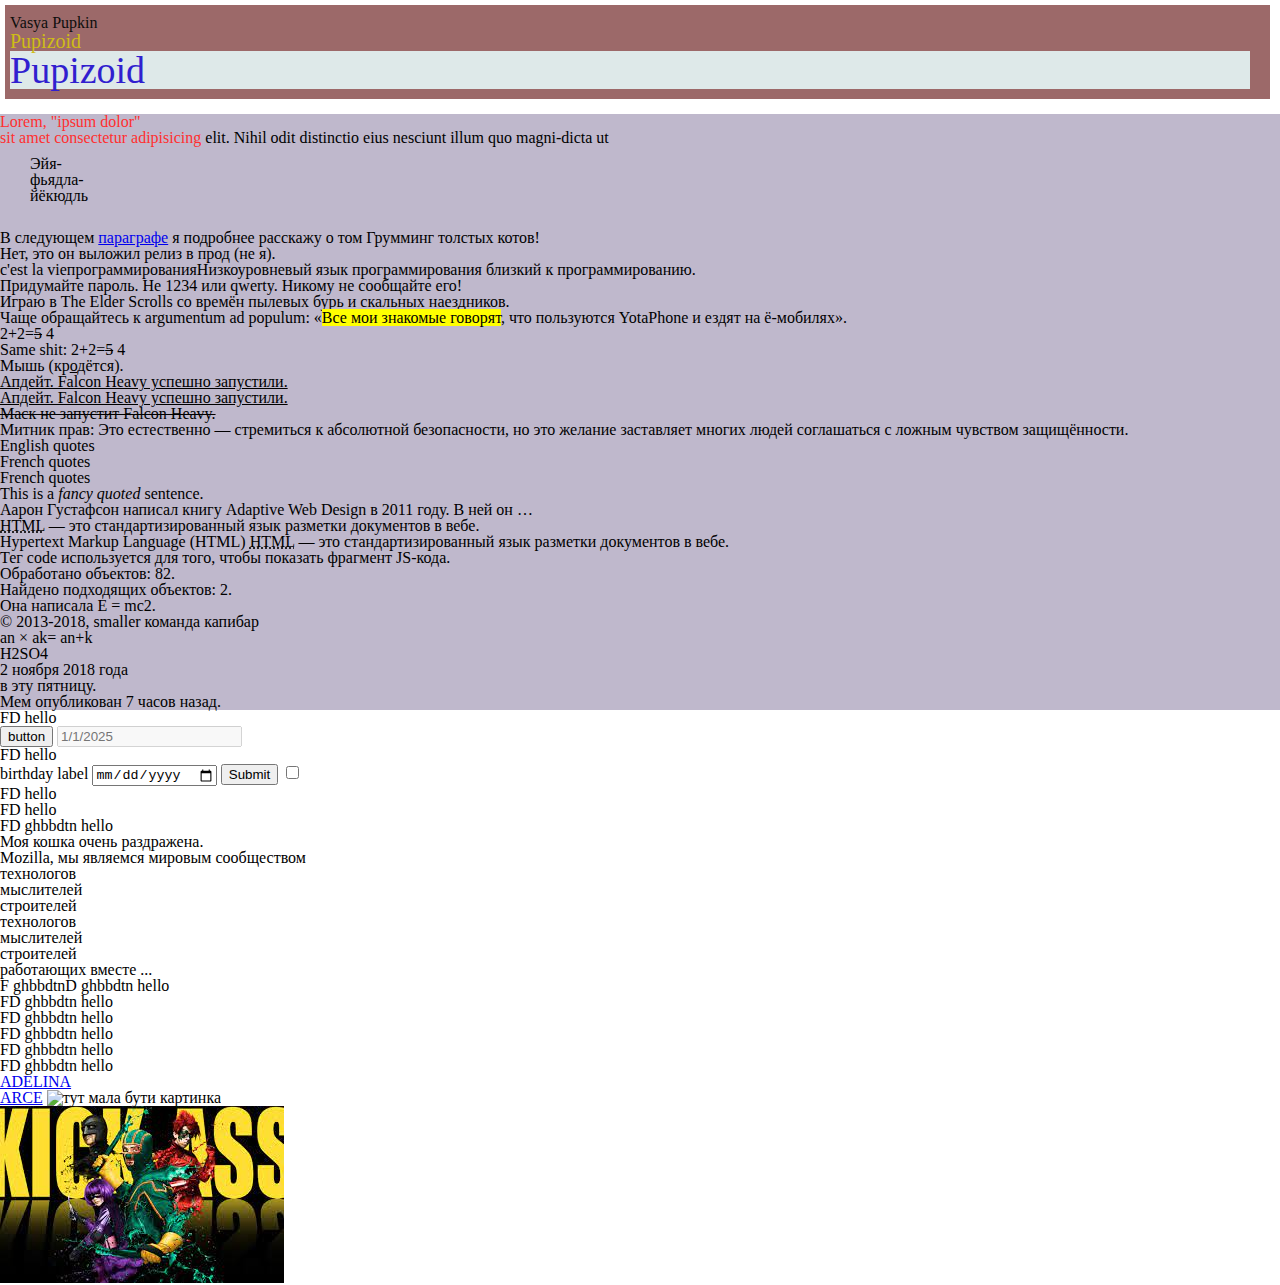
==== index.html @ a9fa0550 "." ====
<!DOCTYPE html>
<html lang="en">

<head>
    <meta charset="UTF-8">
    <meta name="viewport" content="width=device-width, initial-scale=1.0">
    <title>Hello FD!</title>
    <link rel="stylesheet" href="assets/css/reset.css">
    <link rel="stylesheet" href="assets/css/style.css">
</head>
<style>
    h1{color:#0d0e0d}h2{color:#8a2be2}h3{background-color:rgb(222, 233, 233)}
    .fancy-quotes {
        quotes: "❮" "❯";
        
        font-style: italic;
    }
</style>

<body>
    <div class="ADELINA">
        <h1> Vasya Pupkin </h1>
        <h2 style="color: rgb(206, 188, 23); font-size: 20px;"> Pupizoid </h2>
        <h3> Pupizoid </h3>
    </div>
    <div class="ARCE">
        <p>
            <span class="span-test">Lorem, "ipsum dolor" <br> sit amet consectetur adipisicing </span>
            <wbr>elit. Nihil odit dist&shyinctio eius nesciunt illum <wbr> quo <wbr> magni<wbr>-dicta ut 
            <p class="smallP">Эйя&shy;фьядла&shy;йёкюдль</p>
            <br> В следующем <a href="#fat-cat" aria-label="Стрижка котов">параграфе</a> я подробнее расскажу о том
            <a id="fat-cat">Грумминг толстых котов!</a>
            <br>Нет, это <em>он</em> выложил релиз в прод (не я).
            <p><i lang="fr">c'est la vie</i>программирования<i>Низкоуровневый язык программирования</i> близкий к программированию. </p>
            <p></p>
            <p>Придумайте пароль. Не 1234 или qwerty. <strong>Никому не сообщайте его!</strong></p>
            <p>Играю в <b>The Elder Scrolls</b> со времён пылевых бурь и скальных наездников.</p>
            <p>Чаще обращайтесь к argumentum ad populum: «<mark>Все мои знакомые говорят</mark>, что пользуются YotaPhone и ездят на ё-мобилях».</p>
            <P>2+2=<s>5</s> 4</P>
            <P>Same shit: 2+2=<span class="line-through">5</span> 4</p>      
            <p>Мышь (кр<u>о</u>дётся).</p>        
            <p><ins cite="https://ru.wikipedia.org/wiki/Falcon_Heavy" datetime="2018-03-06T01:32:03Z">Апдейт. Falcon Heavy успешно запустили.</ins></p>
            <p><ins>Апдейт. Falcon Heavy успешно запустили.</ins></p>
            <p><del>Маск не запустит Falcon Heavy.</del></p>
            <p>Митник прав: <q cite="https://www.livelib.ru/book/1000092721-iskusstvo-obmana">Это естественно — стремиться к абсолютной безопасности, но это желание заставляет многих людей соглашаться с ложным чувством защищённости</q>.</p>
            <p><span class="qspane"><q>English quotes</q></span></p>
            <p><span class="qspanf"><q>French quotes</q></span></p>
            <p><q style="quotes: '«' '»';"> French quotes</q></p>
            <p>This is a <q class="fancy-quotes">fancy quoted</q> sentence.</p>
            <p>Аарон Густафсон написал книгу <cite>Adaptive Web Design</cite> в 2011 году. В ней он …</p>
            <p><abbr title="Hypertext Markup Language">HTML</abbr> — это стандартизированный язык разметки документов в вебе.</p>
            <p><dfn>Hypertext Markup Language (HTML) <abbr title="Hypertext Markup Language">HTML</abbr></dfn> — это стандартизированный язык разметки документов в вебе.</p>
            <p>Тег <code>code</code> используется для того, чтобы показать фрагмент JS-кода.</p>
            <p><samp>Обработано объектов: 82.<br> Найдено подходящих объектов: 2. </samp></p>
            <p>Она написала <var>E</var> = <var>m</var><var>c</var><sup>2</sup>.</p>
            <p><small>© 2013-2018, <small>smaller</small> команда капибар</small></p>
            <p>a<sup>n</sup> × a<sup>k</sup>= a<sup>n+k</sup></p>
            <p>H<sub>2</sub>SO<sub>4</sub></p>
            <p><time>2 ноября 2018 года</time></p>
            <p><time datetime="09-07">в эту пятницу</time>.</p>
            <p>Мем опубликован <time title="Понедельник, 12-50">7 часов назад</time>.</p>




        </p>
    </div>
    <p>FD hello</p>
    <button>button</button>
    <input type="text" name="Lorem" id="5" disabled placeholder="1/1/2025">
    <p>FD hello</p>
    <label for="birthday1">birthday label</label>
    <input type="date" id="birthday1" name="birthday1" >
    <input type="submit">
    <input type="checkbox">
    <p>FD hello</p>

    <p>FD hello</p>
    <p>FD ghbbdtn hello</p>
    <p>Моя кошка <strong>очень</strong> раздражена.</p>
    <p>Mozilla, мы являемся мировым сообществом</p>

    <ol>
        <li>технологов</li>
        <li>мыслителей</li>
        <li>строителей</li>
    </ol>
    <ul>
        <li>технологов</li>
        <li>мыслителей</li>
        <li>строителей</li>
    </ul>

    <p>работающих вместе ...</p>
    <p>F ghbbdtnD ghbbdtn hello</p>
    <p>FD ghbbdtn hello</p>
    <p>FD ghbbdtn hello</p>
    <p>FD ghbbdtn hello</p>
    <p>FD ghbbdtn hello</p>
    <p>FD ghbbdtn hello</p>

    <a href="https://adelina.com.ua/" title="My Company">ADELINA</a>
    <p></p>
    <a href="https://www.arcecontactcenter.com/" target="_blank">ARCE</a>
    <img src="https://adelina.com.ua/wp-content/uploads/2017/02/adelina_favicon-150x150.png" alt="тут мала бути картинка">
    <p></p>
    <img src="assets/img/download.jpg" alt="images.jpg">
</body>

</html>
---- assets/css/style.css ----
* { padding: 10; margin: 5; box-sizing: border-box; } 
h1 { color: #ff2f2f } 
h2 { color: #8a2be2 } 
h3 { background-color: #0ff } 
h3 { color: rgb(49, 31, 207); font-size: 38px; background-color: #8a2be2; } 
.ADELINA { background-color: rgb(156, 105, 105); padding: 10px 20px 10px 5px; margin: 5px 10px 15px 5px; } 
.ARCE { background-color:rgb(191, 184, 204); } 
.span-test { color: #ff2f2f; } 
.line-through { text-decoration: line-through; } 
.qspanf { quotes: "\00ab" "\00bb"; } 
.qspane { quotes: "\201c" "\201d"; } 
.smallP { margin-block-start: 10px; margin-block-end: 10px; margin-inline-start: 30px; margin-inline-end: 3000px; }
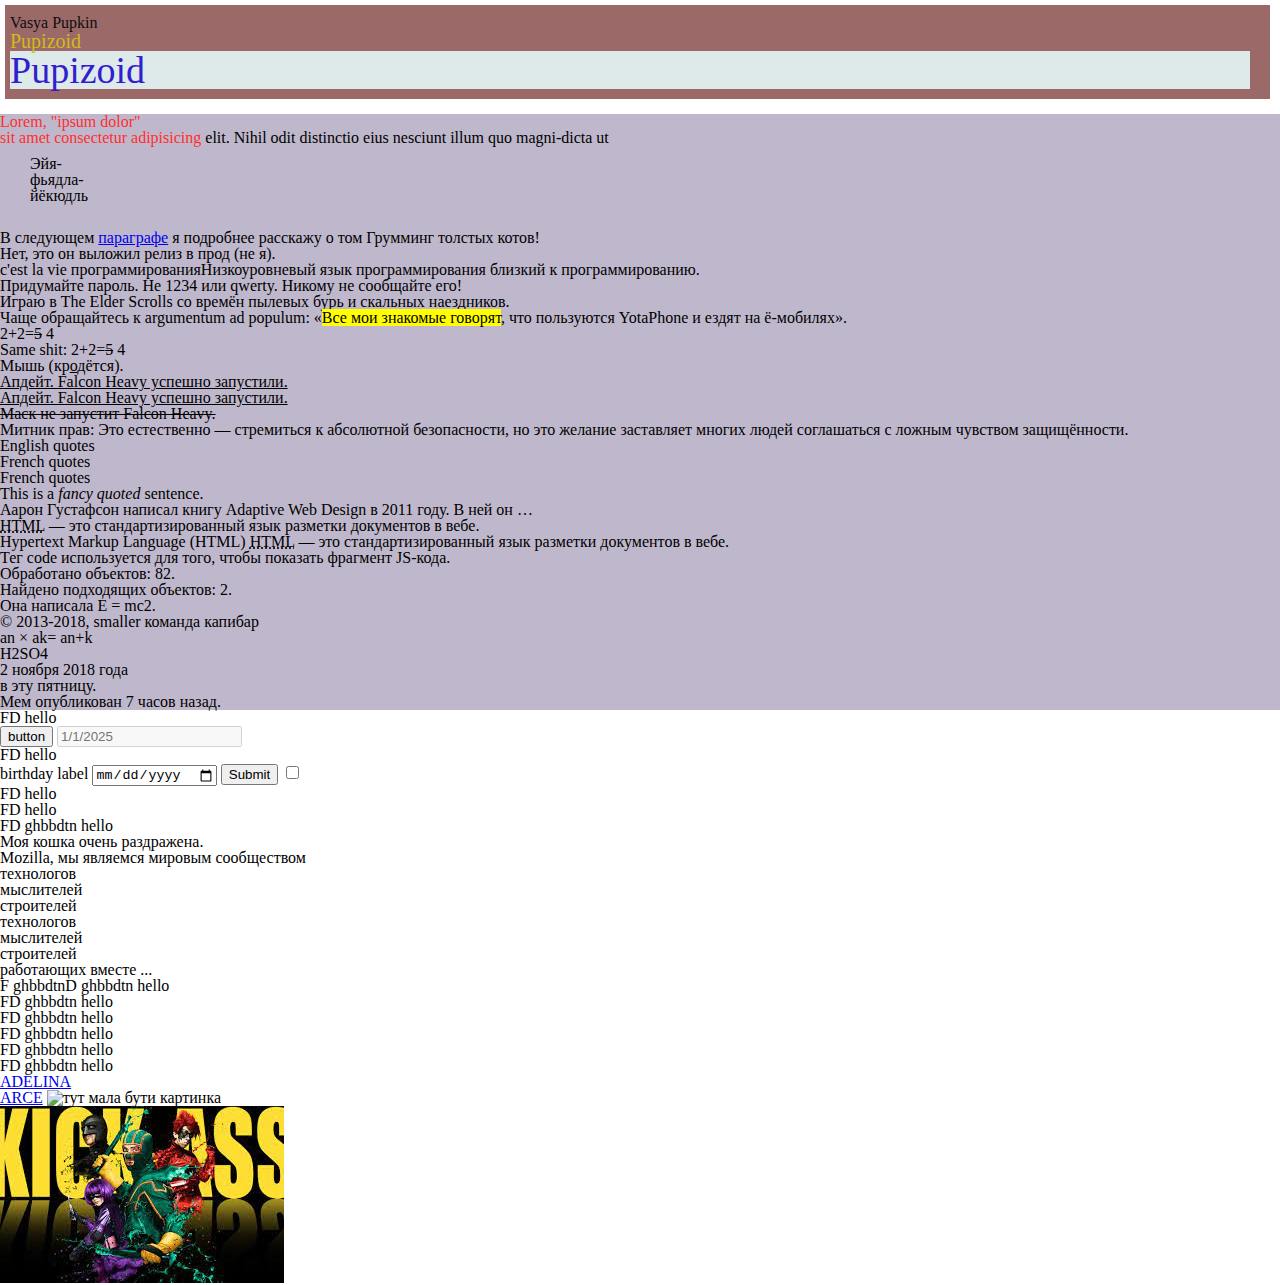
==== commit 0059ccae: "." ====
--- a/index.html
+++ b/index.html
@@ -31,7 +31,7 @@
             <br> В следующем <a href="#fat-cat" aria-label="Стрижка котов">параграфе</a> я подробнее расскажу о том
             <a id="fat-cat">Грумминг толстых котов!</a>
             <br>Нет, это <em>он</em> выложил релиз в прод (не я).
-            <p><i lang="fr">c'est la vie</i>программирования<i>Низкоуровневый язык программирования</i> близкий к программированию. </p>
+            <p><i lang="fr">c'est la vie </i>программирования<i>Низкоуровневый язык программирования</i> близкий к программированию. </p>
             <p></p>
             <p>Придумайте пароль. Не 1234 или qwerty. <strong>Никому не сообщайте его!</strong></p>
             <p>Играю в <b>The Elder Scrolls</b> со времён пылевых бурь и скальных наездников.</p>
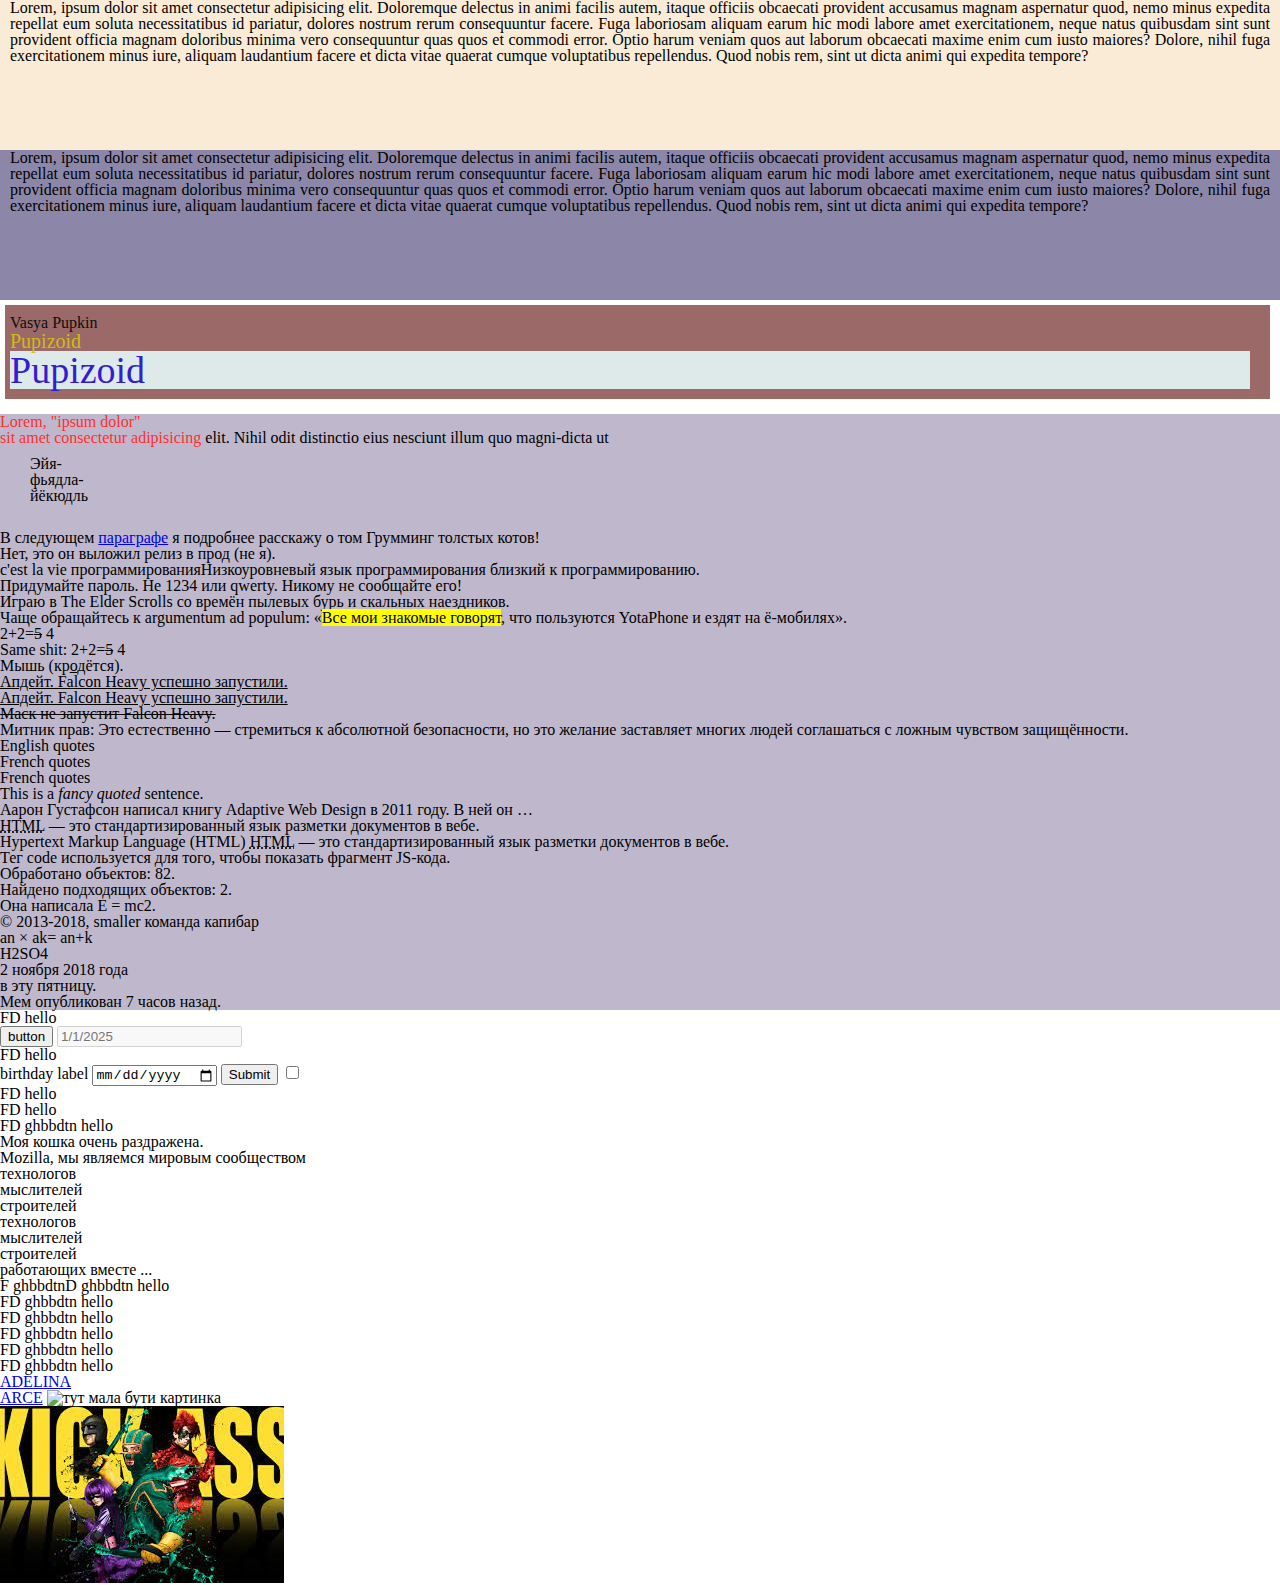
==== commit 598a6dc0: "." ====
--- a/index.html
+++ b/index.html
@@ -18,6 +18,18 @@
 </style>
 
 <body>
+
+    <section class="banner">
+        <div class="container">
+            <p>Lorem, ipsum dolor sit amet consectetur adipisicing elit. Doloremque delectus in animi facilis autem, itaque officiis obcaecati provident accusamus magnam aspernatur quod, nemo minus expedita repellat eum soluta necessitatibus id pariatur, dolores nostrum rerum consequuntur facere. Fuga laboriosam aliquam earum hic modi labore amet exercitationem, neque natus quibusdam sint sunt provident officia magnam doloribus minima vero consequuntur quas quos et commodi error. Optio harum veniam quos aut laborum obcaecati maxime enim cum iusto maiores? Dolore, nihil fuga exercitationem minus iure, aliquam laudantium facere et dicta vitae quaerat cumque voluptatibus repellendus. Quod nobis rem, sint ut dicta animi qui expedita tempore?</p>
+        </div> 
+    </section>    
+    <section class="main">
+        <div class="container">
+            <p>Lorem, ipsum dolor sit amet consectetur adipisicing elit. Doloremque delectus in animi facilis autem, itaque officiis obcaecati provident accusamus magnam aspernatur quod, nemo minus expedita repellat eum soluta necessitatibus id pariatur, dolores nostrum rerum consequuntur facere. Fuga laboriosam aliquam earum hic modi labore amet exercitationem, neque natus quibusdam sint sunt provident officia magnam doloribus minima vero consequuntur quas quos et commodi error. Optio harum veniam quos aut laborum obcaecati maxime enim cum iusto maiores? Dolore, nihil fuga exercitationem minus iure, aliquam laudantium facere et dicta vitae quaerat cumque voluptatibus repellendus. Quod nobis rem, sint ut dicta animi qui expedita tempore?</p>
+        </div> 
+    </section>    
+
     <div class="ADELINA">
         <h1> Vasya Pupkin </h1>
         <h2 style="color: rgb(206, 188, 23); font-size: 20px;"> Pupizoid </h2>
@@ -35,7 +47,7 @@
             <p></p>
             <p>Придумайте пароль. Не 1234 или qwerty. <strong>Никому не сообщайте его!</strong></p>
             <p>Играю в <b>The Elder Scrolls</b> со времён пылевых бурь и скальных наездников.</p>
-            <p>Чаще обращайтесь к argumentum ad populum: «<mark>Все мои знакомые говорят</mark>, что пользуются YotaPhone и ездят на ё-мобилях».</p>
+            <p>Чаще обращайтесь к argumentum ad populum:  «<mark>Все мои знакомые говорят</mark>, что пользуются YotaPhone и ездят на ё-мобилях».</p>
             <P>2+2=<s>5</s> 4</P>
             <P>Same shit: 2+2=<span class="line-through">5</span> 4</p>      
             <p>Мышь (кр<u>о</u>дётся).</p>        
@@ -59,9 +71,6 @@
             <p><time>2 ноября 2018 года</time></p>
             <p><time datetime="09-07">в эту пятницу</time>.</p>
             <p>Мем опубликован <time title="Понедельник, 12-50">7 часов назад</time>.</p>
-
-
-
 
         </p>
     </div>
--- a/assets/css/style.css
+++ b/assets/css/style.css
@@ -9,4 +9,23 @@
 .line-through { text-decoration: line-through; } 
 .qspanf { quotes: "\00ab" "\00bb"; } 
 .qspane { quotes: "\201c" "\201d"; } 
-.smallP { margin-block-start: 10px; margin-block-end: 10px; margin-inline-start: 30px; margin-inline-end: 3000px; } +.smallP { margin-block-start: 10px; margin-block-end: 10px; margin-inline-start: 30px; margin-inline-end: 3000px; } 
+p {
+    font-size: 16px;
+    text-align: justify;
+}
+.container { 
+    max-width: 1600px; height: 150px; background-color: rgb(140, 135, 168); 
+margin-left: auto;
+margin-right: auto;
+padding-left: 10px;
+padding-right: 10px;
+} 
+/************/
+.banner {
+    background-color: aqua;
+}
+
+.banner .container {
+    background-color: antiquewhite;
+}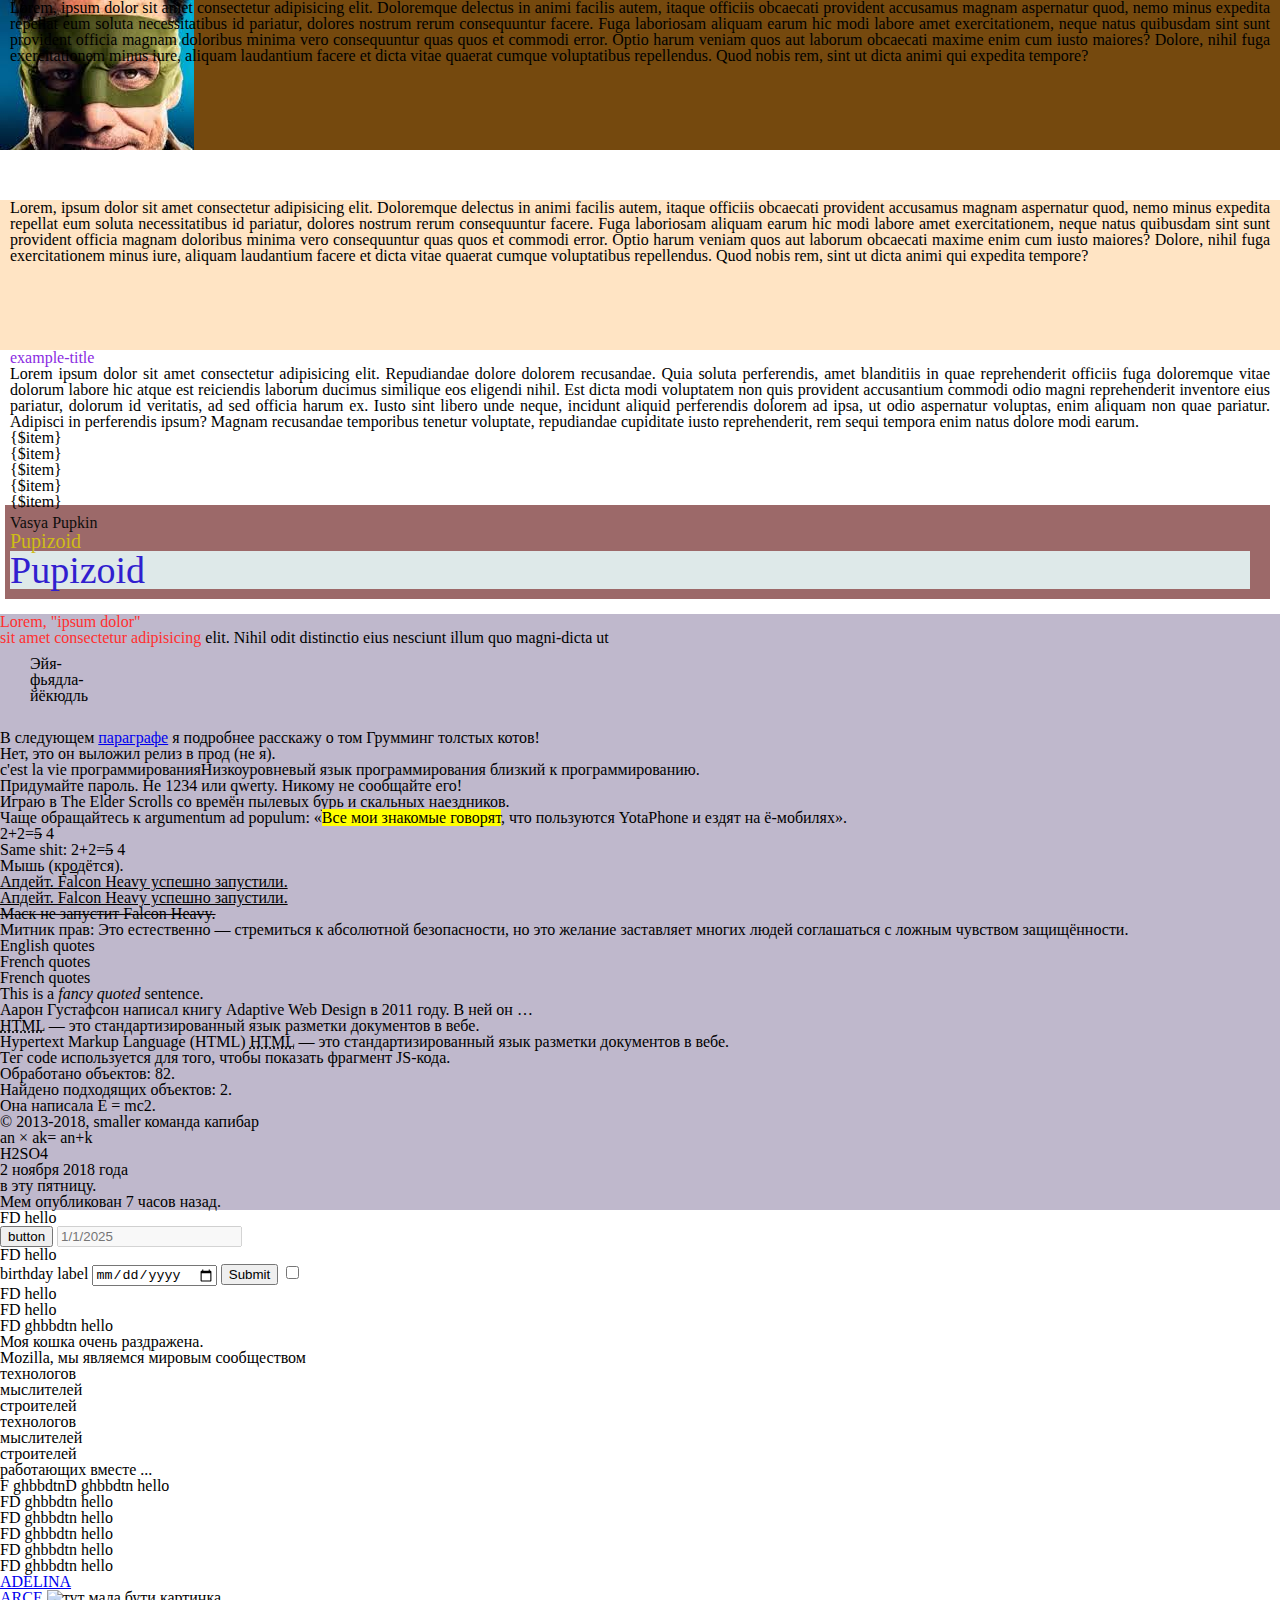
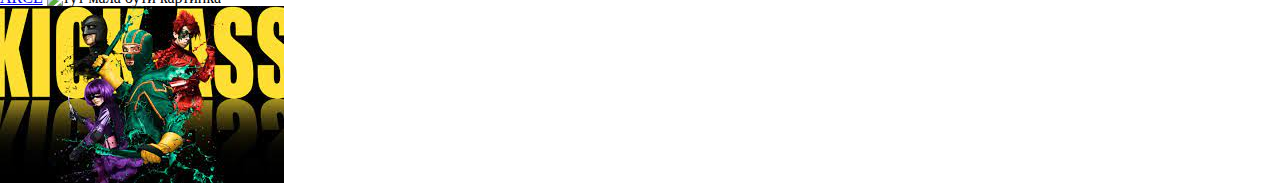
==== commit 9cace089: "." ====
--- a/index.html
+++ b/index.html
@@ -29,6 +29,24 @@
             <p>Lorem, ipsum dolor sit amet consectetur adipisicing elit. Doloremque delectus in animi facilis autem, itaque officiis obcaecati provident accusamus magnam aspernatur quod, nemo minus expedita repellat eum soluta necessitatibus id pariatur, dolores nostrum rerum consequuntur facere. Fuga laboriosam aliquam earum hic modi labore amet exercitationem, neque natus quibusdam sint sunt provident officia magnam doloribus minima vero consequuntur quas quos et commodi error. Optio harum veniam quos aut laborum obcaecati maxime enim cum iusto maiores? Dolore, nihil fuga exercitationem minus iure, aliquam laudantium facere et dicta vitae quaerat cumque voluptatibus repellendus. Quod nobis rem, sint ut dicta animi qui expedita tempore?</p>
         </div> 
     </section>    
+
+    <section class="exapmle">
+        <div class="container">
+            <h2 class="example-title">example-title</h2>
+            <div class="example-content">
+                <p>Lorem ipsum dolor sit amet consectetur adipisicing elit. Repudiandae dolore dolorem recusandae. Quia soluta perferendis, amet blanditiis in quae reprehenderit officiis fuga doloremque vitae dolorum labore hic atque est reiciendis laborum ducimus similique eos eligendi nihil. Est dicta modi voluptatem non quis provident accusantium commodi odio magni reprehenderit inventore eius pariatur, dolorum id veritatis, ad sed officia harum ex. Iusto sint libero unde neque, incidunt aliquid perferendis dolorem ad ipsa, ut odio aspernatur voluptas, enim aliquam non quae pariatur. Adipisci in perferendis ipsum? Magnam recusandae temporibus tenetur voluptate, repudiandae cupiditate iusto reprehenderit, rem sequi tempora enim natus dolore modi earum.</p>
+                <ul>
+                    <li>{$item}</li>
+                    <li>{$item}</li>
+                    <li>{$item}</li>
+                    <li>{$item}</li>
+                    <li>{$item}</li>
+                </ul>
+            </div>
+        </div>
+
+    </section>
+
 
     <div class="ADELINA">
         <h1> Vasya Pupkin </h1>
@@ -74,46 +92,48 @@
 
         </p>
     </div>
-    <p>FD hello</p>
-    <button>button</button>
-    <input type="text" name="Lorem" id="5" disabled placeholder="1/1/2025">
-    <p>FD hello</p>
-    <label for="birthday1">birthday label</label>
-    <input type="date" id="birthday1" name="birthday1" >
-    <input type="submit">
-    <input type="checkbox">
-    <p>FD hello</p>
+    <section class="bullshit">
+        <p>FD hello</p>
+        <button>button</button>
+        <input type="text" name="Lorem" id="5" disabled placeholder="1/1/2025">
+        <p>FD hello</p>
+        <label for="birthday1">birthday label</label>
+        <input type="date" id="birthday1" name="birthday1" >
+        <input type="submit">
+        <input type="checkbox">
+        <p>FD hello</p>
 
-    <p>FD hello</p>
-    <p>FD ghbbdtn hello</p>
-    <p>Моя кошка <strong>очень</strong> раздражена.</p>
-    <p>Mozilla, мы являемся мировым сообществом</p>
+        <p>FD hello</p>
+        <p>FD ghbbdtn hello</p>
+        <p>Моя кошка <strong>очень</strong> раздражена.</p>
+        <p>Mozilla, мы являемся мировым сообществом</p>
 
-    <ol>
-        <li>технологов</li>
-        <li>мыслителей</li>
-        <li>строителей</li>
-    </ol>
-    <ul>
-        <li>технологов</li>
-        <li>мыслителей</li>
-        <li>строителей</li>
-    </ul>
+        <ol>
+            <li>технологов</li>
+            <li>мыслителей</li>
+            <li>строителей</li>
+        </ol>
+        <ul>
+            <li>технологов</li>
+            <li>мыслителей</li>
+            <li>строителей</li>
+        </ul>
 
-    <p>работающих вместе ...</p>
-    <p>F ghbbdtnD ghbbdtn hello</p>
-    <p>FD ghbbdtn hello</p>
-    <p>FD ghbbdtn hello</p>
-    <p>FD ghbbdtn hello</p>
-    <p>FD ghbbdtn hello</p>
-    <p>FD ghbbdtn hello</p>
+        <p>работающих вместе ...</p>
+        <p>F ghbbdtnD ghbbdtn hello</p>
+        <p>FD ghbbdtn hello</p>
+        <p>FD ghbbdtn hello</p>
+        <p>FD ghbbdtn hello</p>
+        <p>FD ghbbdtn hello</p>
+        <p>FD ghbbdtn hello</p>
 
-    <a href="https://adelina.com.ua/" title="My Company">ADELINA</a>
-    <p></p>
-    <a href="https://www.arcecontactcenter.com/" target="_blank">ARCE</a>
-    <img src="https://adelina.com.ua/wp-content/uploads/2017/02/adelina_favicon-150x150.png" alt="тут мала бути картинка">
-    <p></p>
-    <img src="assets/img/download.jpg" alt="images.jpg">
+        <a href="https://adelina.com.ua/" title="My Company">ADELINA</a>
+        <p></p>
+        <a href="https://www.arcecontactcenter.com/" target="_blank">ARCE</a>
+        <img src="https://adelina.com.ua/wp-content/uploads/2017/02/adelina_favicon-150x150.png" alt="тут мала бути картинка">
+        <p></p>
+        <img src="assets/img/download.jpg" alt="images.jpg">
+    </section>
 </body>
 
 </html>--- a/assets/css/style.css
+++ b/assets/css/style.css
@@ -15,17 +15,25 @@
     text-align: justify;
 }
 .container { 
-    max-width: 1600px; height: 150px; background-color: rgb(140, 135, 168); 
-margin-left: auto;
-margin-right: auto;
-padding-left: 10px;
-padding-right: 10px;
+    max-width: 1600px; height: 150px; 
+    /* background-color: rgb(60, 37, 187); */
+    margin-left: auto;
+    margin-right: auto;
+    padding-left: 10px;
+    padding-right: 10px;
 } 
 /************/
 .banner {
-    background-color: aqua;
+    background-color: rgb(195, 228, 228);
 }
 
 .banner .container {
-    background-color: antiquewhite;
+    background-image: url(../img/images.jpg);
+    background-color: rgb(117, 73, 14);
+    background-repeat: no-repeat;
+}
+
+.main {
+    background-color: bisque;
+    margin-top: 50px;
 }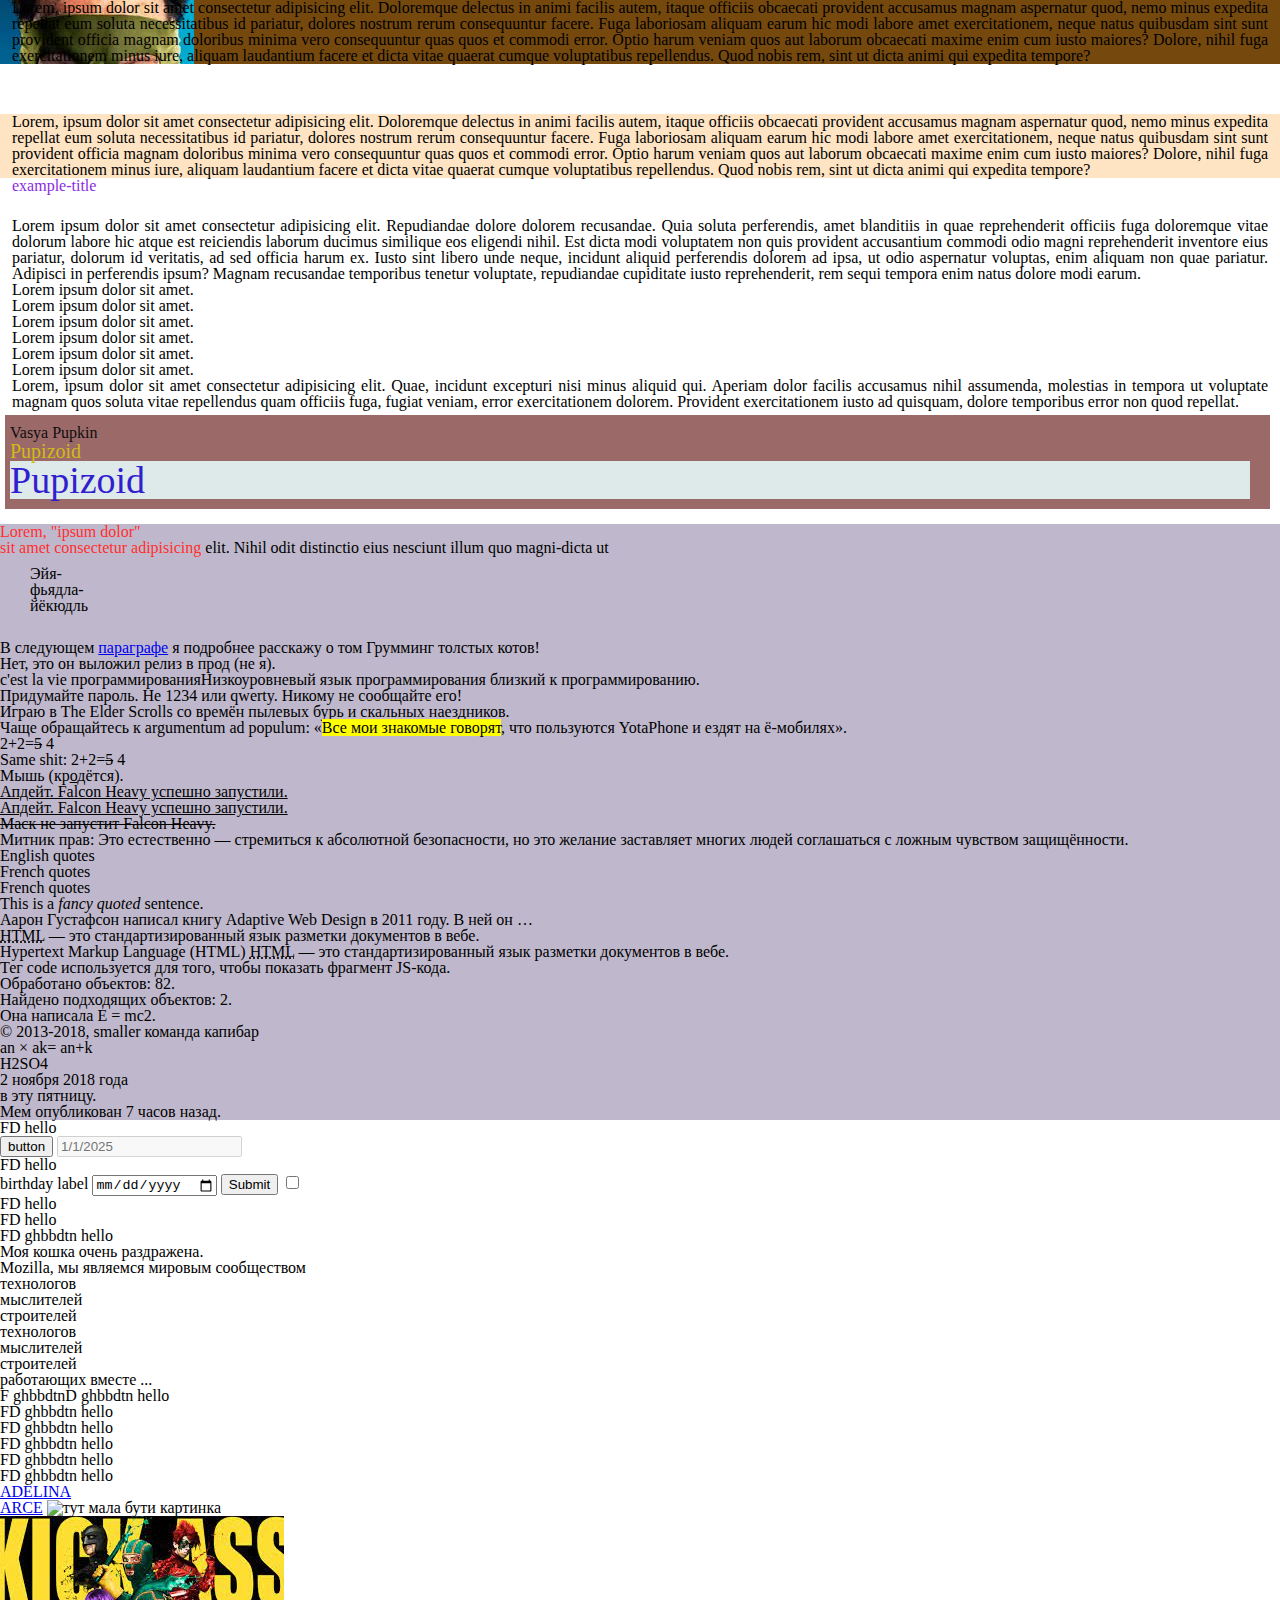
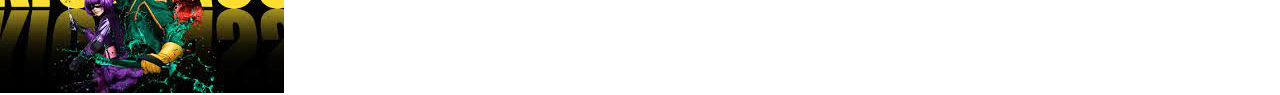
==== commit ee771484: "." ====
--- a/index.html
+++ b/index.html
@@ -9,10 +9,21 @@
     <link rel="stylesheet" href="assets/css/style.css">
 </head>
 <style>
-    h1{color:#0d0e0d}h2{color:#8a2be2}h3{background-color:rgb(222, 233, 233)}
+    h1 {
+        color: #0d0e0d
+    }
+
+    h2 {
+        color: #8a2be2
+    }
+
+    h3 {
+        background-color: rgb(222, 233, 233)
+    }
+
     .fancy-quotes {
         quotes: "❮" "❯";
-        
+
         font-style: italic;
     }
 </style>
@@ -21,32 +32,57 @@
 
     <section class="banner">
         <div class="container">
-            <p>Lorem, ipsum dolor sit amet consectetur adipisicing elit. Doloremque delectus in animi facilis autem, itaque officiis obcaecati provident accusamus magnam aspernatur quod, nemo minus expedita repellat eum soluta necessitatibus id pariatur, dolores nostrum rerum consequuntur facere. Fuga laboriosam aliquam earum hic modi labore amet exercitationem, neque natus quibusdam sint sunt provident officia magnam doloribus minima vero consequuntur quas quos et commodi error. Optio harum veniam quos aut laborum obcaecati maxime enim cum iusto maiores? Dolore, nihil fuga exercitationem minus iure, aliquam laudantium facere et dicta vitae quaerat cumque voluptatibus repellendus. Quod nobis rem, sint ut dicta animi qui expedita tempore?</p>
-        </div> 
-    </section>    
+            <p>Lorem, ipsum dolor sit amet consectetur adipisicing elit. Doloremque delectus in animi facilis autem,
+                itaque officiis obcaecati provident accusamus magnam aspernatur quod, nemo minus expedita repellat eum
+                soluta necessitatibus id pariatur, dolores nostrum rerum consequuntur facere. Fuga laboriosam aliquam
+                earum hic modi labore amet exercitationem, neque natus quibusdam sint sunt provident officia magnam
+                doloribus minima vero consequuntur quas quos et commodi error. Optio harum veniam quos aut laborum
+                obcaecati maxime enim cum iusto maiores? Dolore, nihil fuga exercitationem minus iure, aliquam
+                laudantium facere et dicta vitae quaerat cumque voluptatibus repellendus. Quod nobis rem, sint ut dicta
+                animi qui expedita tempore?</p>
+        </div>
+    </section>
     <section class="main">
         <div class="container">
-            <p>Lorem, ipsum dolor sit amet consectetur adipisicing elit. Doloremque delectus in animi facilis autem, itaque officiis obcaecati provident accusamus magnam aspernatur quod, nemo minus expedita repellat eum soluta necessitatibus id pariatur, dolores nostrum rerum consequuntur facere. Fuga laboriosam aliquam earum hic modi labore amet exercitationem, neque natus quibusdam sint sunt provident officia magnam doloribus minima vero consequuntur quas quos et commodi error. Optio harum veniam quos aut laborum obcaecati maxime enim cum iusto maiores? Dolore, nihil fuga exercitationem minus iure, aliquam laudantium facere et dicta vitae quaerat cumque voluptatibus repellendus. Quod nobis rem, sint ut dicta animi qui expedita tempore?</p>
-        </div> 
-    </section>    
+            <p>Lorem, ipsum dolor sit amet consectetur adipisicing elit. Doloremque delectus in animi facilis autem,
+                itaque officiis obcaecati provident accusamus magnam aspernatur quod, nemo minus expedita repellat eum
+                soluta necessitatibus id pariatur, dolores nostrum rerum consequuntur facere. Fuga laboriosam aliquam
+                earum hic modi labore amet exercitationem, neque natus quibusdam sint sunt provident officia magnam
+                doloribus minima vero consequuntur quas quos et commodi error. Optio harum veniam quos aut laborum
+                obcaecati maxime enim cum iusto maiores? Dolore, nihil fuga exercitationem minus iure, aliquam
+                laudantium facere et dicta vitae quaerat cumque voluptatibus repellendus. Quod nobis rem, sint ut dicta
+                animi qui expedita tempore?</p>
+        </div>
+    </section>
 
     <section class="exapmle">
         <div class="container">
             <h2 class="example-title">example-title</h2>
             <div class="example-content">
-                <p>Lorem ipsum dolor sit amet consectetur adipisicing elit. Repudiandae dolore dolorem recusandae. Quia soluta perferendis, amet blanditiis in quae reprehenderit officiis fuga doloremque vitae dolorum labore hic atque est reiciendis laborum ducimus similique eos eligendi nihil. Est dicta modi voluptatem non quis provident accusantium commodi odio magni reprehenderit inventore eius pariatur, dolorum id veritatis, ad sed officia harum ex. Iusto sint libero unde neque, incidunt aliquid perferendis dolorem ad ipsa, ut odio aspernatur voluptas, enim aliquam non quae pariatur. Adipisci in perferendis ipsum? Magnam recusandae temporibus tenetur voluptate, repudiandae cupiditate iusto reprehenderit, rem sequi tempora enim natus dolore modi earum.</p>
+                <p>Lorem ipsum dolor sit amet consectetur adipisicing elit. Repudiandae dolore dolorem recusandae. Quia
+                    soluta perferendis, amet blanditiis in quae reprehenderit officiis fuga doloremque vitae dolorum
+                    labore hic atque est reiciendis laborum ducimus similique eos eligendi nihil. Est dicta modi
+                    voluptatem non quis provident accusantium commodi odio magni reprehenderit inventore eius pariatur,
+                    dolorum id veritatis, ad sed officia harum ex. Iusto sint libero unde neque, incidunt aliquid
+                    perferendis dolorem ad ipsa, ut odio aspernatur voluptas, enim aliquam non quae pariatur. Adipisci
+                    in perferendis ipsum? Magnam recusandae temporibus tenetur voluptate, repudiandae cupiditate iusto
+                    reprehenderit, rem sequi tempora enim natus dolore modi earum.</p>
                 <ul>
-                    <li>{$item}</li>
-                    <li>{$item}</li>
-                    <li>{$item}</li>
-                    <li>{$item}</li>
-                    <li>{$item}</li>
+                    <li>Lorem ipsum dolor sit amet.</li>
+                    <li>Lorem ipsum dolor sit amet.</li>
+                    <li>Lorem ipsum dolor sit amet.</li>
+                    <li>Lorem ipsum dolor sit amet.</li>
+                    <li>Lorem ipsum dolor sit amet.</li>
+                    <li>Lorem ipsum dolor sit amet.</li>
                 </ul>
+                <p>Lorem, ipsum dolor sit amet consectetur adipisicing elit. Quae, incidunt excepturi nisi minus aliquid
+                    qui. Aperiam dolor facilis accusamus nihil assumenda, molestias in tempora ut voluptate magnam quos
+                    soluta vitae repellendus quam officiis fuga, fugiat veniam, error exercitationem dolorem. Provident
+                    exercitationem iusto ad quisquam, dolore temporibus error non quod repellat.</p>
             </div>
         </div>
 
     </section>
-
 
     <div class="ADELINA">
         <h1> Vasya Pupkin </h1>
@@ -56,39 +92,46 @@
     <div class="ARCE">
         <p>
             <span class="span-test">Lorem, "ipsum dolor" <br> sit amet consectetur adipisicing </span>
-            <wbr>elit. Nihil odit dist&shyinctio eius nesciunt illum <wbr> quo <wbr> magni<wbr>-dicta ut 
-            <p class="smallP">Эйя&shy;фьядла&shy;йёкюдль</p>
-            <br> В следующем <a href="#fat-cat" aria-label="Стрижка котов">параграфе</a> я подробнее расскажу о том
-            <a id="fat-cat">Грумминг толстых котов!</a>
-            <br>Нет, это <em>он</em> выложил релиз в прод (не я).
-            <p><i lang="fr">c'est la vie </i>программирования<i>Низкоуровневый язык программирования</i> близкий к программированию. </p>
-            <p></p>
-            <p>Придумайте пароль. Не 1234 или qwerty. <strong>Никому не сообщайте его!</strong></p>
-            <p>Играю в <b>The Elder Scrolls</b> со времён пылевых бурь и скальных наездников.</p>
-            <p>Чаще обращайтесь к argumentum ad populum:  «<mark>Все мои знакомые говорят</mark>, что пользуются YotaPhone и ездят на ё-мобилях».</p>
-            <P>2+2=<s>5</s> 4</P>
-            <P>Same shit: 2+2=<span class="line-through">5</span> 4</p>      
-            <p>Мышь (кр<u>о</u>дётся).</p>        
-            <p><ins cite="https://ru.wikipedia.org/wiki/Falcon_Heavy" datetime="2018-03-06T01:32:03Z">Апдейт. Falcon Heavy успешно запустили.</ins></p>
-            <p><ins>Апдейт. Falcon Heavy успешно запустили.</ins></p>
-            <p><del>Маск не запустит Falcon Heavy.</del></p>
-            <p>Митник прав: <q cite="https://www.livelib.ru/book/1000092721-iskusstvo-obmana">Это естественно — стремиться к абсолютной безопасности, но это желание заставляет многих людей соглашаться с ложным чувством защищённости</q>.</p>
-            <p><span class="qspane"><q>English quotes</q></span></p>
-            <p><span class="qspanf"><q>French quotes</q></span></p>
-            <p><q style="quotes: '«' '»';"> French quotes</q></p>
-            <p>This is a <q class="fancy-quotes">fancy quoted</q> sentence.</p>
-            <p>Аарон Густафсон написал книгу <cite>Adaptive Web Design</cite> в 2011 году. В ней он …</p>
-            <p><abbr title="Hypertext Markup Language">HTML</abbr> — это стандартизированный язык разметки документов в вебе.</p>
-            <p><dfn>Hypertext Markup Language (HTML) <abbr title="Hypertext Markup Language">HTML</abbr></dfn> — это стандартизированный язык разметки документов в вебе.</p>
-            <p>Тег <code>code</code> используется для того, чтобы показать фрагмент JS-кода.</p>
-            <p><samp>Обработано объектов: 82.<br> Найдено подходящих объектов: 2. </samp></p>
-            <p>Она написала <var>E</var> = <var>m</var><var>c</var><sup>2</sup>.</p>
-            <p><small>© 2013-2018, <small>smaller</small> команда капибар</small></p>
-            <p>a<sup>n</sup> × a<sup>k</sup>= a<sup>n+k</sup></p>
-            <p>H<sub>2</sub>SO<sub>4</sub></p>
-            <p><time>2 ноября 2018 года</time></p>
-            <p><time datetime="09-07">в эту пятницу</time>.</p>
-            <p>Мем опубликован <time title="Понедельник, 12-50">7 часов назад</time>.</p>
+            <wbr>elit. Nihil odit dist&shyinctio eius nesciunt illum <wbr> quo <wbr> magni<wbr>-dicta ut
+        <p class="smallP">Эйя&shy;фьядла&shy;йёкюдль</p>
+        <br> В следующем <a href="#fat-cat" aria-label="Стрижка котов">параграфе</a> я подробнее расскажу о том
+        <a id="fat-cat">Грумминг толстых котов!</a>
+        <br>Нет, это <em>он</em> выложил релиз в прод (не я).
+        <p><i lang="fr">c'est la vie </i>программирования<i>Низкоуровневый язык программирования</i> близкий к
+            программированию. </p>
+        <p></p>
+        <p>Придумайте пароль. Не 1234 или qwerty. <strong>Никому не сообщайте его!</strong></p>
+        <p>Играю в <b>The Elder Scrolls</b> со времён пылевых бурь и скальных наездников.</p>
+        <p>Чаще обращайтесь к argumentum ad populum: «<mark>Все мои знакомые говорят</mark>, что пользуются YotaPhone и
+            ездят на ё-мобилях».</p>
+        <P>2+2=<s>5</s> 4</P>
+        <P>Same shit: 2+2=<span class="line-through">5</span> 4</p>
+        <p>Мышь (кр<u>о</u>дётся).</p>
+        <p><ins cite="https://ru.wikipedia.org/wiki/Falcon_Heavy" datetime="2018-03-06T01:32:03Z">Апдейт. Falcon Heavy
+                успешно запустили.</ins></p>
+        <p><ins>Апдейт. Falcon Heavy успешно запустили.</ins></p>
+        <p><del>Маск не запустит Falcon Heavy.</del></p>
+        <p>Митник прав: <q cite="https://www.livelib.ru/book/1000092721-iskusstvo-obmana">Это естественно — стремиться к
+                абсолютной безопасности, но это желание заставляет многих людей соглашаться с ложным чувством
+                защищённости</q>.</p>
+        <p><span class="qspane"><q>English quotes</q></span></p>
+        <p><span class="qspanf"><q>French quotes</q></span></p>
+        <p><q style="quotes: '«' '»';"> French quotes</q></p>
+        <p>This is a <q class="fancy-quotes">fancy quoted</q> sentence.</p>
+        <p>Аарон Густафсон написал книгу <cite>Adaptive Web Design</cite> в 2011 году. В ней он …</p>
+        <p><abbr title="Hypertext Markup Language">HTML</abbr> — это стандартизированный язык разметки документов в
+            вебе.</p>
+        <p><dfn>Hypertext Markup Language (HTML) <abbr title="Hypertext Markup Language">HTML</abbr></dfn> — это
+            стандартизированный язык разметки документов в вебе.</p>
+        <p>Тег <code>code</code> используется для того, чтобы показать фрагмент JS-кода.</p>
+        <p><samp>Обработано объектов: 82.<br> Найдено подходящих объектов: 2. </samp></p>
+        <p>Она написала <var>E</var> = <var>m</var><var>c</var><sup>2</sup>.</p>
+        <p><small>© 2013-2018, <small>smaller</small> команда капибар</small></p>
+        <p>a<sup>n</sup> × a<sup>k</sup>= a<sup>n+k</sup></p>
+        <p>H<sub>2</sub>SO<sub>4</sub></p>
+        <p><time>2 ноября 2018 года</time></p>
+        <p><time datetime="09-07">в эту пятницу</time>.</p>
+        <p>Мем опубликован <time title="Понедельник, 12-50">7 часов назад</time>.</p>
 
         </p>
     </div>
@@ -98,7 +141,7 @@
         <input type="text" name="Lorem" id="5" disabled placeholder="1/1/2025">
         <p>FD hello</p>
         <label for="birthday1">birthday label</label>
-        <input type="date" id="birthday1" name="birthday1" >
+        <input type="date" id="birthday1" name="birthday1">
         <input type="submit">
         <input type="checkbox">
         <p>FD hello</p>
@@ -130,7 +173,8 @@
         <a href="https://adelina.com.ua/" title="My Company">ADELINA</a>
         <p></p>
         <a href="https://www.arcecontactcenter.com/" target="_blank">ARCE</a>
-        <img src="https://adelina.com.ua/wp-content/uploads/2017/02/adelina_favicon-150x150.png" alt="тут мала бути картинка">
+        <img src="https://adelina.com.ua/wp-content/uploads/2017/02/adelina_favicon-150x150.png"
+            alt="тут мала бути картинка">
         <p></p>
         <img src="assets/img/download.jpg" alt="images.jpg">
     </section>
--- a/assets/css/style.css
+++ b/assets/css/style.css
@@ -15,12 +15,9 @@
     text-align: justify;
 }
 .container { 
-    max-width: 1600px; height: 150px; 
-    /* background-color: rgb(60, 37, 187); */
-    margin-left: auto;
-    margin-right: auto;
-    padding-left: 10px;
-    padding-right: 10px;
+    max-width: 1419px;
+    margin: 0 auto;
+    padding: 0 12px;
 } 
 /************/
 .banner {
@@ -36,4 +33,13 @@
 .main {
     background-color: bisque;
     margin-top: 50px;
+}
+
+.example {
+    background: #98ff9d;
+    padding: 100px 0;
+}
+
+.example-title {
+    margin-bottom: 24px;
 }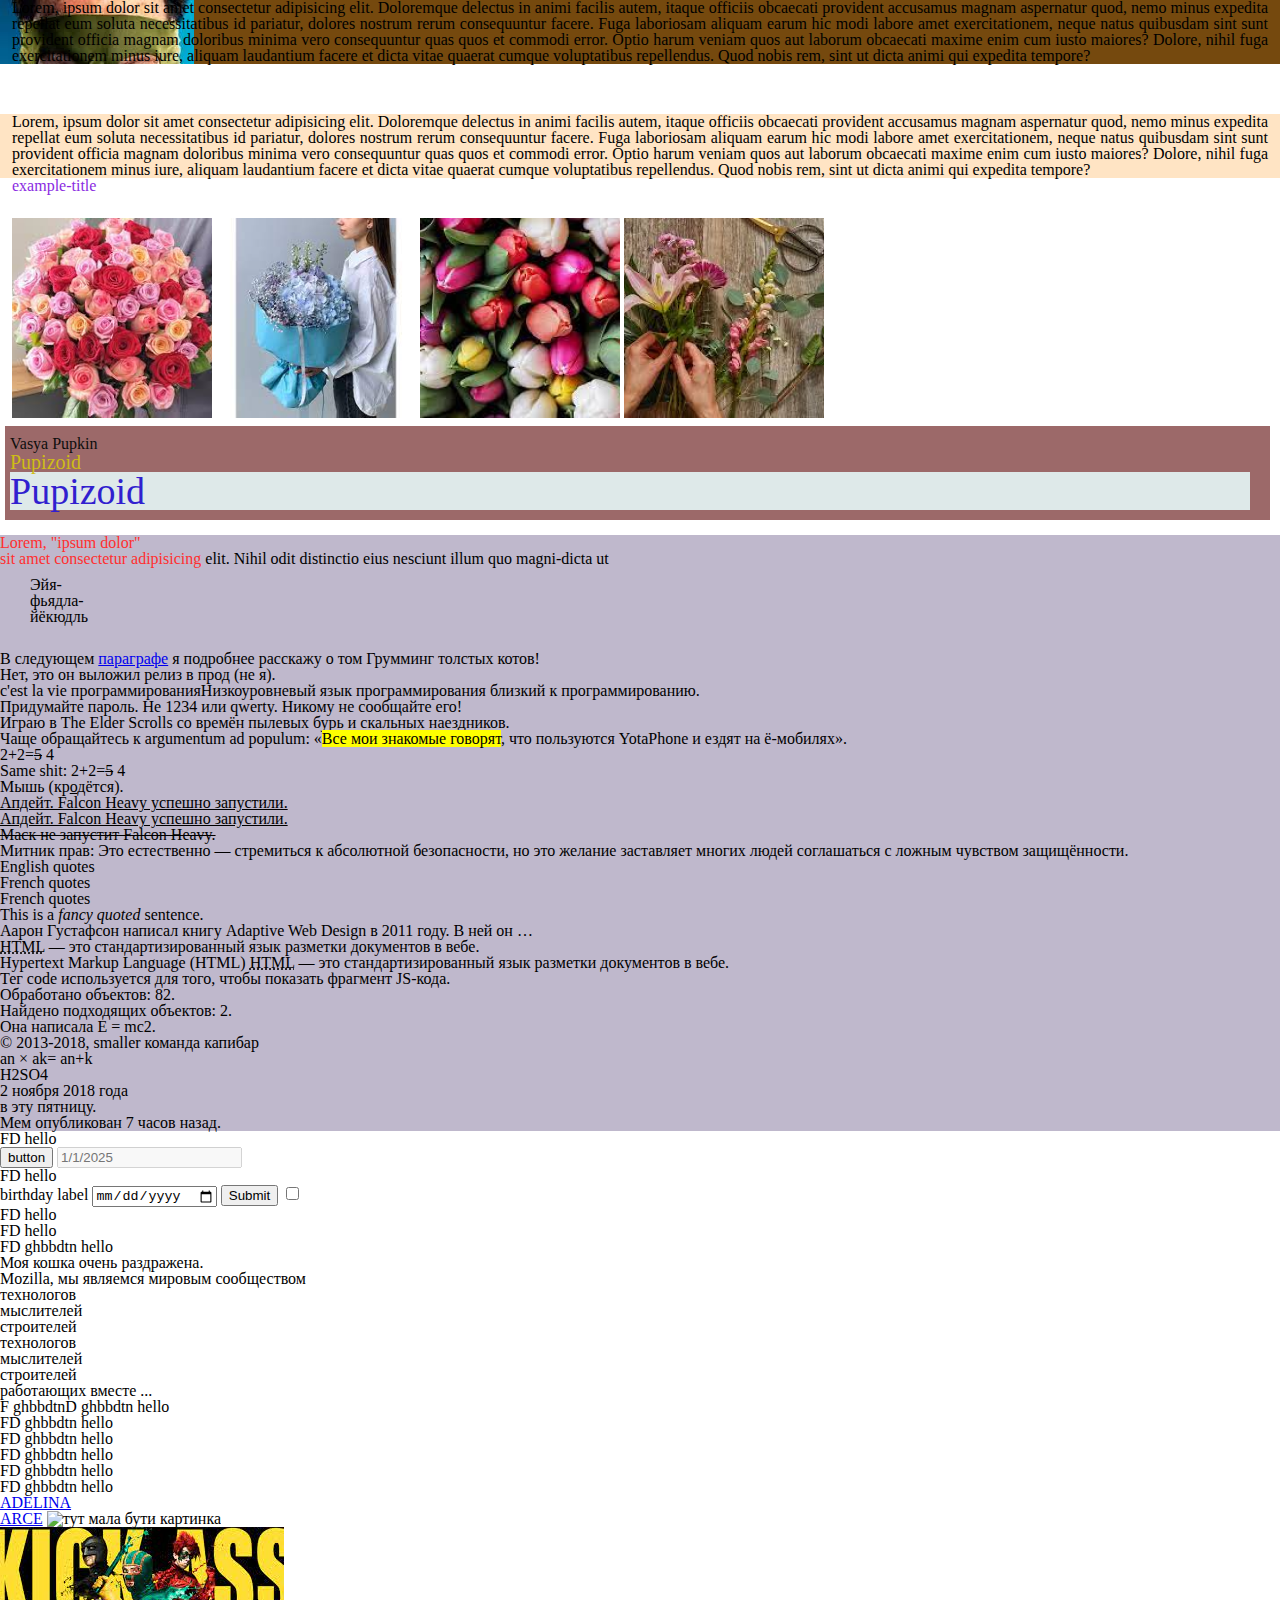
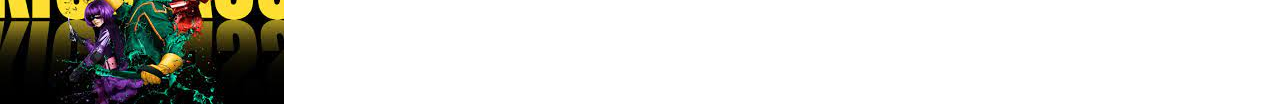
==== commit 15a8f6fd: "q" ====
--- a/index.html
+++ b/index.html
@@ -59,30 +59,15 @@
         <div class="container">
             <h2 class="example-title">example-title</h2>
             <div class="example-content">
-                <p>Lorem ipsum dolor sit amet consectetur adipisicing elit. Repudiandae dolore dolorem recusandae. Quia
-                    soluta perferendis, amet blanditiis in quae reprehenderit officiis fuga doloremque vitae dolorum
-                    labore hic atque est reiciendis laborum ducimus similique eos eligendi nihil. Est dicta modi
-                    voluptatem non quis provident accusantium commodi odio magni reprehenderit inventore eius pariatur,
-                    dolorum id veritatis, ad sed officia harum ex. Iusto sint libero unde neque, incidunt aliquid
-                    perferendis dolorem ad ipsa, ut odio aspernatur voluptas, enim aliquam non quae pariatur. Adipisci
-                    in perferendis ipsum? Magnam recusandae temporibus tenetur voluptate, repudiandae cupiditate iusto
-                    reprehenderit, rem sequi tempora enim natus dolore modi earum.</p>
-                <ul>
-                    <li>Lorem ipsum dolor sit amet.</li>
-                    <li>Lorem ipsum dolor sit amet.</li>
-                    <li>Lorem ipsum dolor sit amet.</li>
-                    <li>Lorem ipsum dolor sit amet.</li>
-                    <li>Lorem ipsum dolor sit amet.</li>
-                    <li>Lorem ipsum dolor sit amet.</li>
-                </ul>
-                <p>Lorem, ipsum dolor sit amet consectetur adipisicing elit. Quae, incidunt excepturi nisi minus aliquid
-                    qui. Aperiam dolor facilis accusamus nihil assumenda, molestias in tempora ut voluptate magnam quos
-                    soluta vitae repellendus quam officiis fuga, fugiat veniam, error exercitationem dolorem. Provident
-                    exercitationem iusto ad quisquam, dolore temporibus error non quod repellat.</p>
+                <img src="assets/img/pic1.png" class="img-fluid" alt="telki">
+                <img src="assets/img/pic2.png" class="img-fluid" alt="telki1">
+                <img src="assets/img/pic3.png" class="img-fluid" alt="telki2">
+                <img src="assets/img/pic4.png" class="img-fluid" alt="telki3">
             </div>
         </div>
 
     </section>
+
 
     <div class="ADELINA">
         <h1> Vasya Pupkin </h1>
--- a/assets/css/style.css
+++ b/assets/css/style.css
@@ -38,8 +38,14 @@
 .example {
     background: #98ff9d;
     padding: 100px 0;
+    margin-bottom: 100px;
 }
 
 .example-title {
     margin-bottom: 24px;
-}+}
+
+.img-fluid {
+    height: auto;
+    max-width: 100%;
+} 